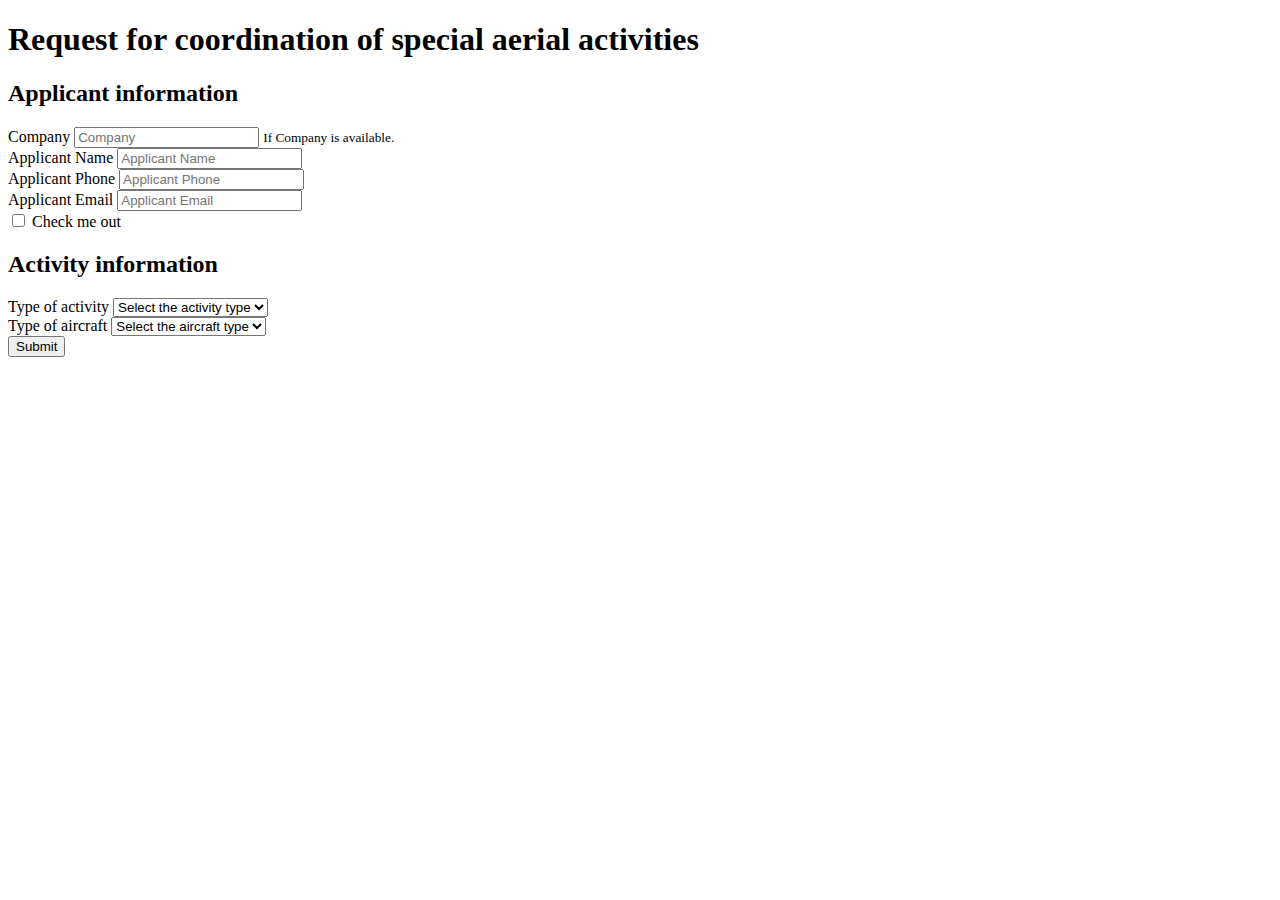
==== src/main/resources/public/index_new.html @ 9505ef9f "implemented dynamic loading of fields" ====
<!DOCTYPE html>
<html lang="en">
<head>
    <meta charset="UTF-8">
    <title>Title</title>
    <link rel="stylesheet" href="https://maxcdn.bootstrapcdn.com/bootstrap/4.0.0-beta.2/css/bootstrap.min.css" integrity="sha384-PsH8R72JQ3SOdhVi3uxftmaW6Vc51MKb0q5P2rRUpPvrszuE4W1povHYgTpBfshb" crossorigin="anonymous">
</head>
<body>
<script src="http://code.jquery.com/jquery-2.2.1.min.js"></script>
<script src="http://api3.geo.admin.ch/loader.js"></script>
<script src="js/script.js"></script>
<form class="container" id="needs-validation" novalidate>
    <h1>Request for coordination of special aerial activities</h1>
    <h2>Applicant information</h2>
    <div class="form-group">
        <label for="input_company">Company</label>
        <input type="text" class="form-control" id="input_company" aria-describedby="companyHint" placeholder="Company">
        <small id="companyHint" class="form-text text-muted">If Company is available.</small>
    </div>
    <div class="form-group">
        <label for="input_applicant_name">Applicant Name</label>
        <input type="text" class="form-control" id="input_applicant_name" placeholder="Applicant Name">
    </div>
    <div class="form-group">
        <label for="input_applicant_phone">Applicant Phone</label>
        <input type="text" class="form-control" id="input_applicant_phone" placeholder="Applicant Phone">
    </div>
    <div class="form-group">
        <label for="input_applicant_phone">Applicant Email</label>
        <input type="email" class="form-control" id="input_applicant_email" placeholder="Applicant Email">
    </div>
    <div class="form-check">
        <label class="form-check-label">
            <input type="checkbox" class="form-check-input">
            Check me out
        </label>
    </div>
<h2>Activity information</h2>
    <div class="form-group">
        <label for="type_of_activity">Type of activity</label>
        <select class="form-control" id="type_of_activity">
            <option value='-1'>Select the activity type</option>
        </select>
    </div>

    <div class="form-group">
        <label for="type_of_aircraft">Type of aircraft</label>
        <select class="form-control" id="type_of_aircraft">
            <option value='-1'>Select the aircraft type</option>
        </select>
    </div>

    <div id="container_fields"></div>
    <button type="submit" class="btn btn-primary">Submit</button>
</form>
</body>
</html>
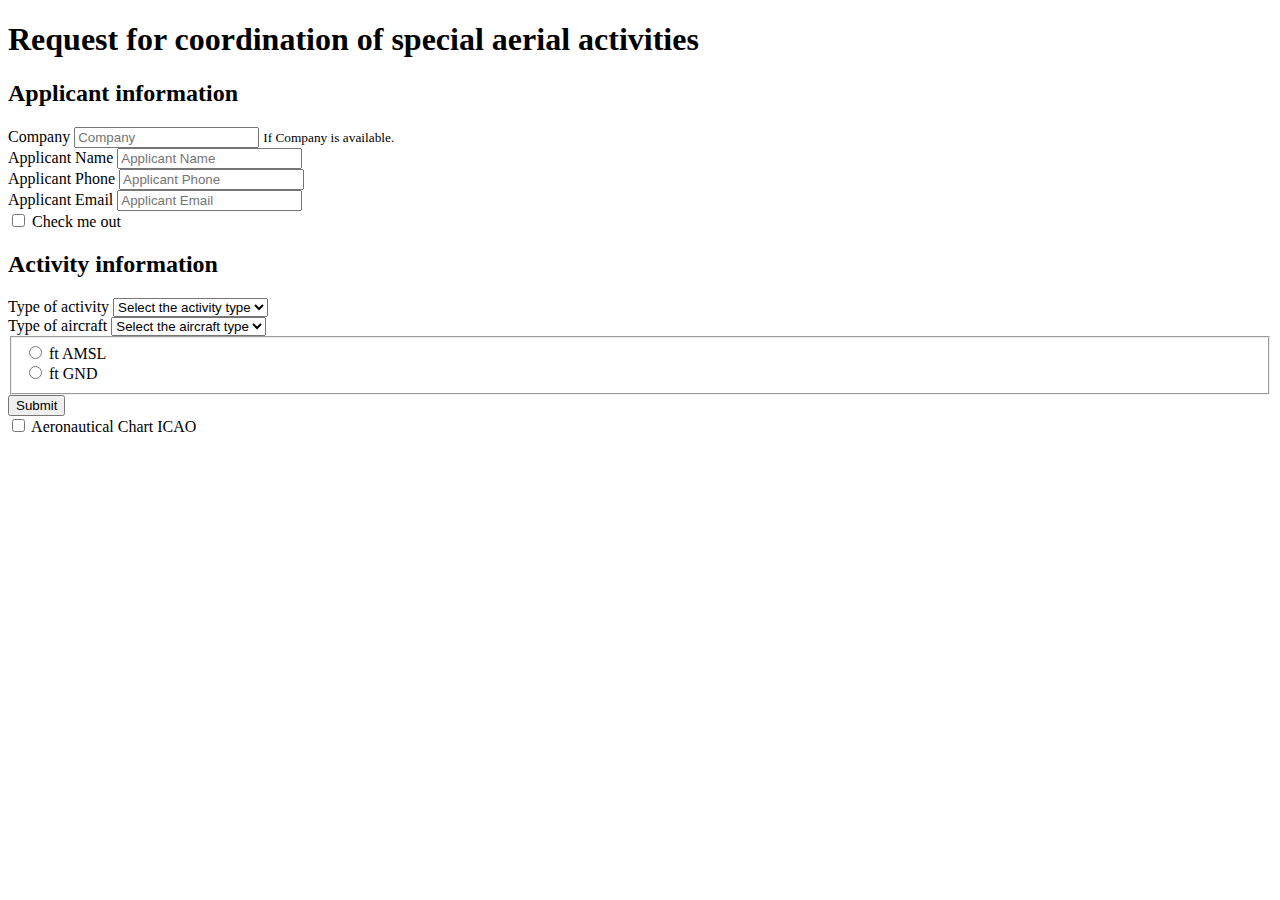
==== commit a49f9d8a: "add new bootstrap radio buttons" ====
--- a/src/main/resources/public/index_new.html
+++ b/src/main/resources/public/index_new.html
@@ -3,7 +3,8 @@
 <head>
     <meta charset="UTF-8">
     <title>Title</title>
-    <link rel="stylesheet" href="https://maxcdn.bootstrapcdn.com/bootstrap/4.0.0-beta.2/css/bootstrap.min.css" integrity="sha384-PsH8R72JQ3SOdhVi3uxftmaW6Vc51MKb0q5P2rRUpPvrszuE4W1povHYgTpBfshb" crossorigin="anonymous">
+    <link rel="stylesheet" href="https://maxcdn.bootstrapcdn.com/bootstrap/4.0.0-beta.2/css/bootstrap.min.css"
+          integrity="sha384-PsH8R72JQ3SOdhVi3uxftmaW6Vc51MKb0q5P2rRUpPvrszuE4W1povHYgTpBfshb" crossorigin="anonymous">
 </head>
 <body>
 <script src="http://code.jquery.com/jquery-2.2.1.min.js"></script>
@@ -35,7 +36,7 @@
             Check me out
         </label>
     </div>
-<h2>Activity information</h2>
+    <h2>Activity information</h2>
     <div class="form-group">
         <label for="type_of_activity">Type of activity</label>
         <select class="form-control" id="type_of_activity">
@@ -51,7 +52,32 @@
     </div>
 
     <div id="container_fields"></div>
+    <fieldset class="form-group">
+        <div class="row">
+            <div class="form-check form-check-inline">
+                <label class="form-check-label">
+                    <input class="form-check-input" type="radio" name="inlineRadioOptions" id="inlineRadio1"
+                           value="option1"> ft AMSL
+                </label>
+            </div>
+            <div class="form-check form-check-inline">
+                <label class="form-check-label">
+                    <input class="form-check-input" type="radio" name="inlineRadioOptions" id="inlineRadio2"
+                           value="option2"> ft GND
+                </label>
+            </div>
+        </div>
+    </fieldset>
     <button type="submit" class="btn btn-primary">Submit</button>
 </form>
+
+<div class="form-check">
+    <label class="form-check-label">
+        <input class="form-check-input" id="check-layer-icao" type="checkbox" value="">
+        Aeronautical Chart ICAO
+    </label>
+</div>
+
+<div id="map" class="map panel panel-default"></div>
 </body>
 </html>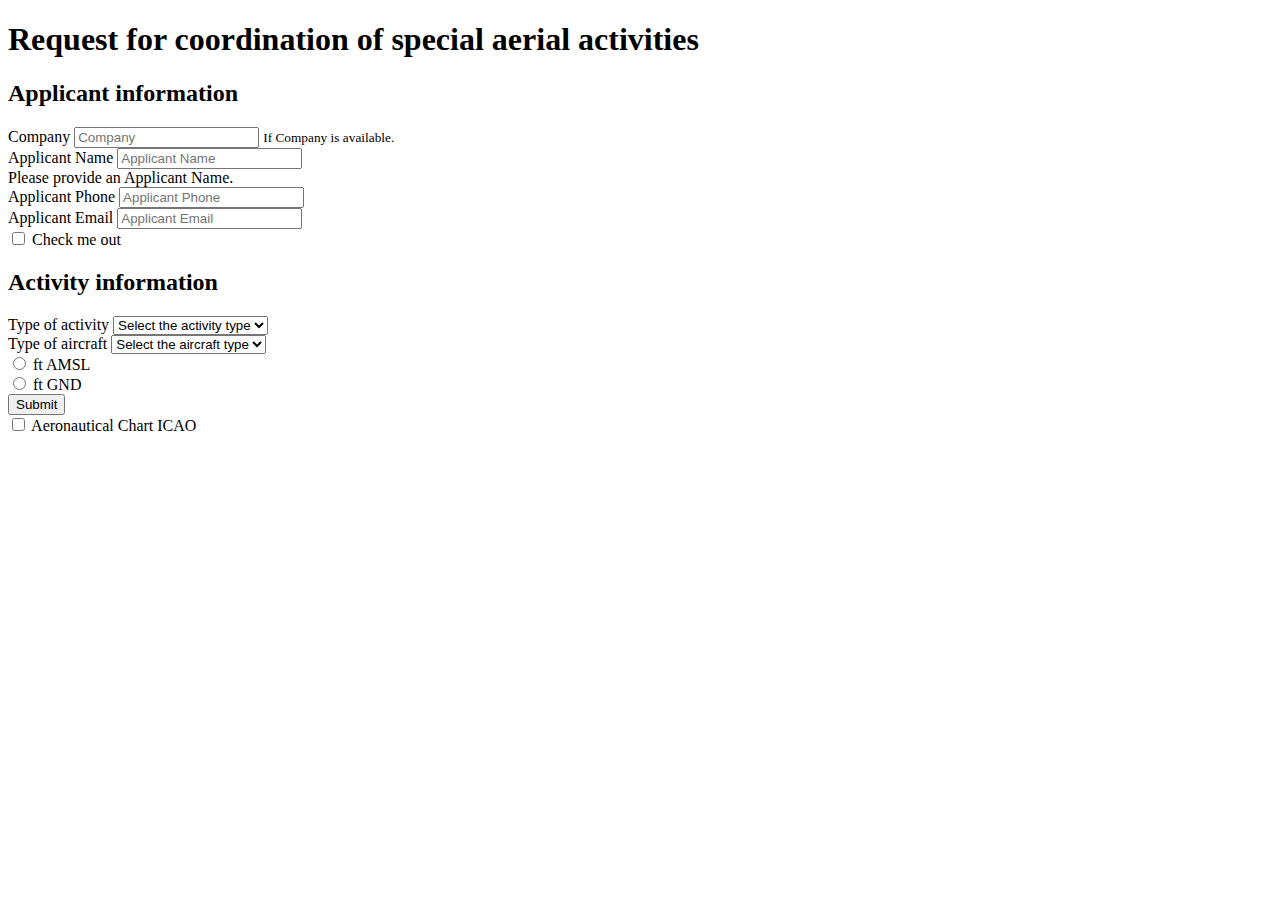
==== commit 6283fd37: "implemented example inline inputs" ====
--- a/src/main/resources/public/index_new.html
+++ b/src/main/resources/public/index_new.html
@@ -8,19 +8,31 @@
 </head>
 <body>
 <script src="http://code.jquery.com/jquery-2.2.1.min.js"></script>
+<script src="https://cdnjs.cloudflare.com/ajax/libs/popper.js/1.12.3/umd/popper.min.js"
+        integrity="sha384-vFJXuSJphROIrBnz7yo7oB41mKfc8JzQZiCq4NCceLEaO4IHwicKwpJf9c9IpFgh"
+        crossorigin="anonymous"></script>
+<script src="https://maxcdn.bootstrapcdn.com/bootstrap/4.0.0-beta.2/js/bootstrap.min.js"
+        integrity="sha384-alpBpkh1PFOepccYVYDB4do5UnbKysX5WZXm3XxPqe5iKTfUKjNkCk9SaVuEZflJ"
+        crossorigin="anonymous"></script>
 <script src="http://api3.geo.admin.ch/loader.js"></script>
 <script src="js/script.js"></script>
 <form class="container" id="needs-validation" novalidate>
     <h1>Request for coordination of special aerial activities</h1>
     <h2>Applicant information</h2>
-    <div class="form-group">
-        <label for="input_company">Company</label>
-        <input type="text" class="form-control" id="input_company" aria-describedby="companyHint" placeholder="Company">
-        <small id="companyHint" class="form-text text-muted">If Company is available.</small>
-    </div>
-    <div class="form-group">
-        <label for="input_applicant_name">Applicant Name</label>
-        <input type="text" class="form-control" id="input_applicant_name" placeholder="Applicant Name">
+    <div class="form-row">
+        <div class="form-group col-md-6">
+            <label for="input_company">Company</label>
+            <input type="text" class="form-control is-valid" id="input_company" aria-describedby="companyHint"
+                   placeholder="Company">
+            <small id="companyHint" class="form-text text-muted">If Company is available.</small>
+        </div>
+        <div class="form-group col-md-6">
+            <label for="input_applicant_name">Applicant Name</label>
+            <input type="text" class="form-control is-invalid" id="input_applicant_name" placeholder="Applicant Name">
+            <div class="invalid-feedback">
+                Please provide an Applicant Name.
+            </div>
+        </div>
     </div>
     <div class="form-group">
         <label for="input_applicant_phone">Applicant Phone</label>
@@ -52,22 +64,21 @@
     </div>
 
     <div id="container_fields"></div>
-    <fieldset class="form-group">
-        <div class="row">
-            <div class="form-check form-check-inline">
-                <label class="form-check-label">
-                    <input class="form-check-input" type="radio" name="inlineRadioOptions" id="inlineRadio1"
-                           value="option1"> ft AMSL
-                </label>
-            </div>
-            <div class="form-check form-check-inline">
-                <label class="form-check-label">
-                    <input class="form-check-input" type="radio" name="inlineRadioOptions" id="inlineRadio2"
-                           value="option2"> ft GND
-                </label>
-            </div>
+    <div class="form-group">
+        <div class="form-check form-check-inline" data-toggle="tooltip" data-placement="top"
+             title="Tooltip on top">
+            <label class="form-check-label">
+                <input class="form-check-input" type="radio" name="inlineRadioOptions" id="inlineRadio1"
+                       value="option1"> ft AMSL
+            </label>
         </div>
-    </fieldset>
+        <div class="form-check form-check-inline">
+            <label class="form-check-label">
+                <input class="form-check-input" type="radio" name="inlineRadioOptions" id="inlineRadio2"
+                       value="option2"> ft GND
+            </label>
+        </div>
+    </div>
     <button type="submit" class="btn btn-primary">Submit</button>
 </form>
 
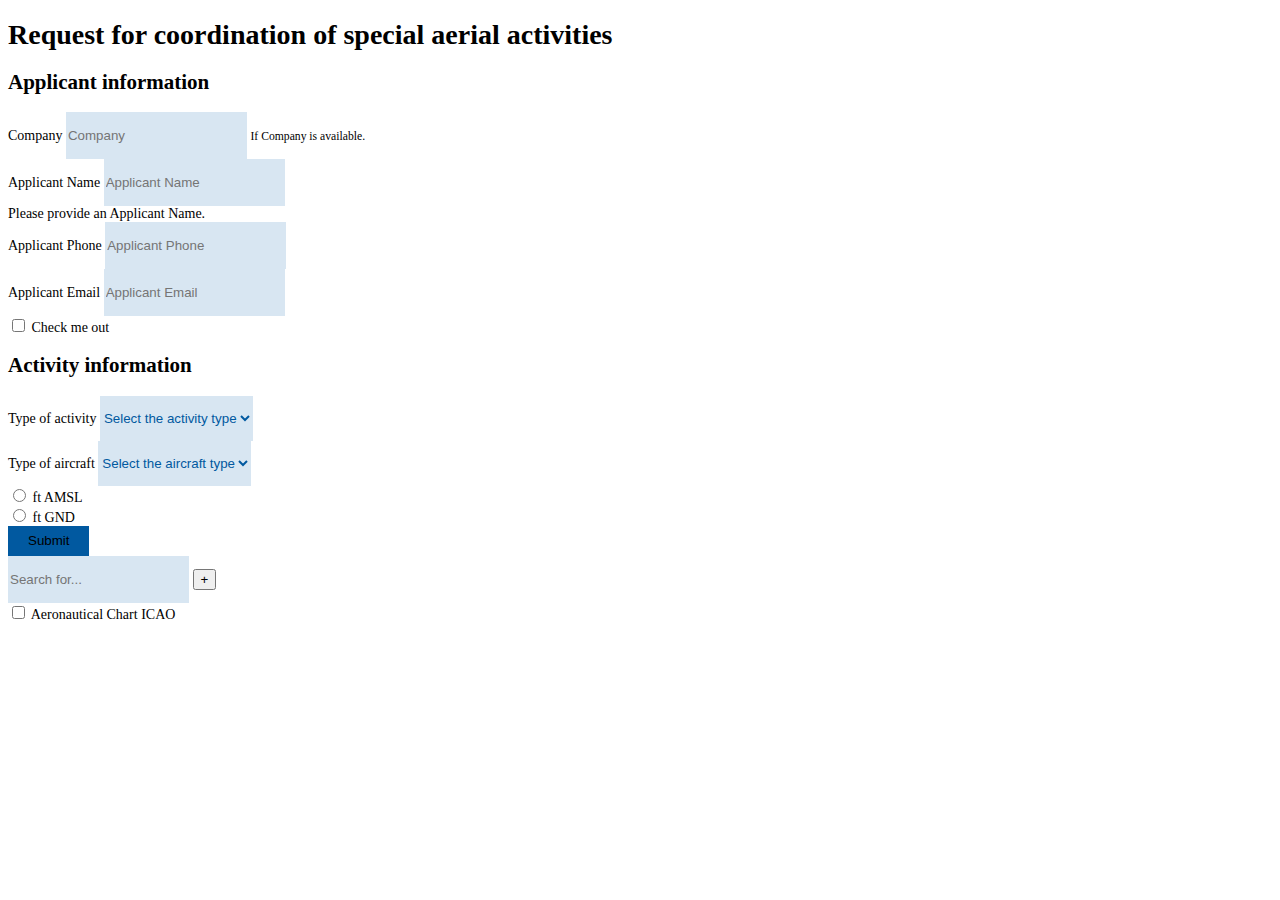
==== commit fc0bcee1: "try of coordinates field" ====
--- a/src/main/resources/public/index_new.html
+++ b/src/main/resources/public/index_new.html
@@ -5,6 +5,7 @@
     <title>Title</title>
     <link rel="stylesheet" href="https://maxcdn.bootstrapcdn.com/bootstrap/4.0.0-beta.2/css/bootstrap.min.css"
           integrity="sha384-PsH8R72JQ3SOdhVi3uxftmaW6Vc51MKb0q5P2rRUpPvrszuE4W1povHYgTpBfshb" crossorigin="anonymous">
+    <link rel="stylesheet" href="css/style_new.css">
 </head>
 <body>
 <script src="http://code.jquery.com/jquery-2.2.1.min.js"></script>
@@ -39,7 +40,7 @@
         <input type="text" class="form-control" id="input_applicant_phone" placeholder="Applicant Phone">
     </div>
     <div class="form-group">
-        <label for="input_applicant_phone">Applicant Email</label>
+        <label for="input_applicant_email">Applicant Email</label>
         <input type="email" class="form-control" id="input_applicant_email" placeholder="Applicant Email">
     </div>
     <div class="form-check">
@@ -79,8 +80,15 @@
             </label>
         </div>
     </div>
-    <button type="submit" class="btn btn-primary">Submit</button>
+    <button type="submit" class="btn btn-primary btn-sky">Submit</button>
+
+    <div class="input-group">
+        <input type="text" class="form-control" placeholder="Search for..." aria-label="Search for...">
+        <button id="btn_add_coordinate_input" class="btn btn-secondary" type="button"> + </button>
+      </span>
+    </div>
 </form>
+
 
 <div class="form-check">
     <label class="form-check-label">
--- a/src/main/resources/public/css/style_new.css
+++ b/src/main/resources/public/css/style_new.css
@@ -0,0 +1,26 @@
+html {
+    font-size: 14px;
+}
+
+.form-control{
+    background: #d8e6f2;
+    color: #0159a0;
+    border: none;
+    font-weight: 300;
+    height: 45px;
+    border-radius: 0;
+}
+
+/*Does not work yet*/
+.form-control:checked{
+    background-color: black;
+}
+
+.btn-sky {
+    background: #0159a0;
+    cursor: pointer;
+    height: 30px;
+    padding: 0 20px;
+    border: none;
+    border-radius: 0;
+}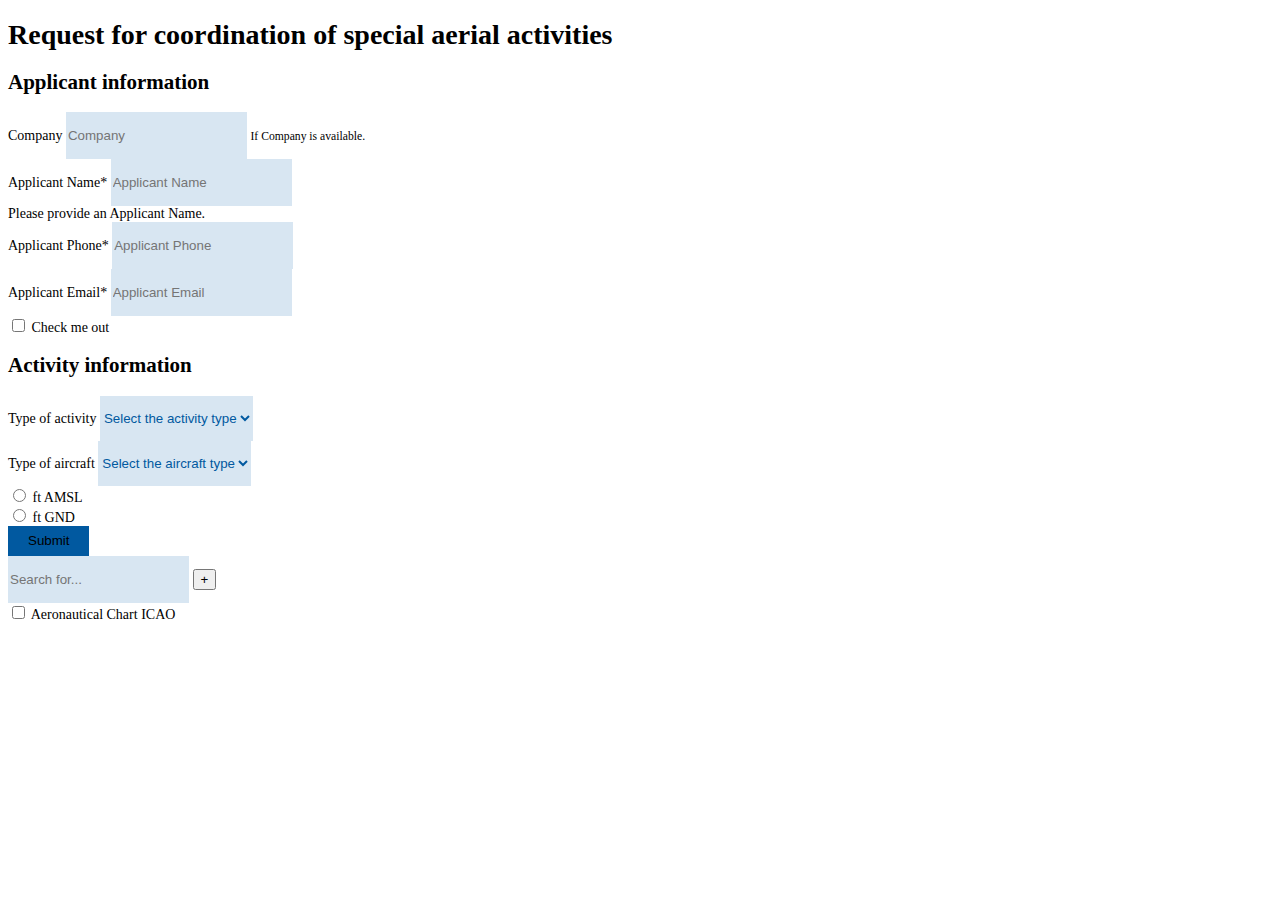
==== commit e30abcde: "changed mandatory star*" ====
--- a/src/main/resources/public/index_new.html
+++ b/src/main/resources/public/index_new.html
@@ -28,7 +28,7 @@
             <small id="companyHint" class="form-text text-muted">If Company is available.</small>
         </div>
         <div class="form-group col-md-6">
-            <label for="input_applicant_name">Applicant Name</label>
+            <label for="input_applicant_name">Applicant Name*</label>
             <input type="text" class="form-control is-invalid" id="input_applicant_name" placeholder="Applicant Name">
             <div class="invalid-feedback">
                 Please provide an Applicant Name.
@@ -36,11 +36,11 @@
         </div>
     </div>
     <div class="form-group">
-        <label for="input_applicant_phone">Applicant Phone</label>
+        <label for="input_applicant_phone">Applicant Phone*</label>
         <input type="text" class="form-control" id="input_applicant_phone" placeholder="Applicant Phone">
     </div>
     <div class="form-group">
-        <label for="input_applicant_email">Applicant Email</label>
+        <label for="input_applicant_email">Applicant Email*</label>
         <input type="email" class="form-control" id="input_applicant_email" placeholder="Applicant Email">
     </div>
     <div class="form-check">
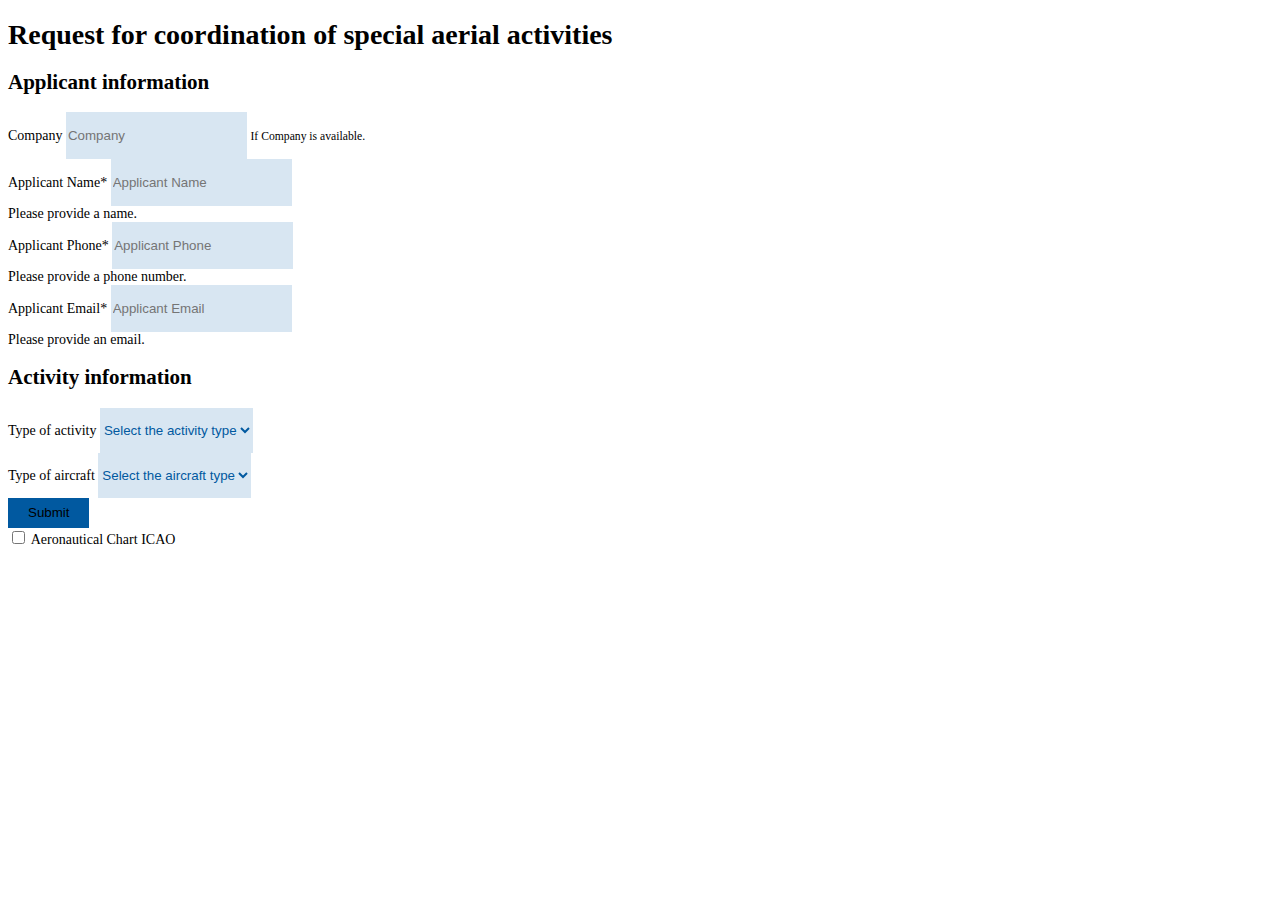
==== commit 80c7d93f: "validation for empty field" ====
--- a/src/main/resources/public/index_new.html
+++ b/src/main/resources/public/index_new.html
@@ -23,70 +23,53 @@
     <div class="form-row">
         <div class="form-group col-md-6">
             <label for="input_company">Company</label>
-            <input type="text" class="form-control is-valid" id="input_company" aria-describedby="companyHint"
+            <input type="text" class="form-control" id="input_company" aria-describedby="companyHint"
                    placeholder="Company">
             <small id="companyHint" class="form-text text-muted">If Company is available.</small>
         </div>
         <div class="form-group col-md-6">
             <label for="input_applicant_name">Applicant Name*</label>
-            <input type="text" class="form-control is-invalid" id="input_applicant_name" placeholder="Applicant Name">
+            <input type="text" class="form-control" id="input_applicant_name" placeholder="Applicant Name" required>
             <div class="invalid-feedback">
-                Please provide an Applicant Name.
+                Please provide a name.
             </div>
         </div>
     </div>
     <div class="form-group">
         <label for="input_applicant_phone">Applicant Phone*</label>
-        <input type="text" class="form-control" id="input_applicant_phone" placeholder="Applicant Phone">
+        <input type="text" class="form-control" id="input_applicant_phone" placeholder="Applicant Phone" required>
+        <div class="invalid-feedback">
+            Please provide a phone number.
+        </div>
     </div>
     <div class="form-group">
         <label for="input_applicant_email">Applicant Email*</label>
-        <input type="email" class="form-control" id="input_applicant_email" placeholder="Applicant Email">
-    </div>
-    <div class="form-check">
-        <label class="form-check-label">
-            <input type="checkbox" class="form-check-input">
-            Check me out
-        </label>
+        <input type="email" class="form-control" id="input_applicant_email" placeholder="Applicant Email" required>
+        <div class="invalid-feedback">
+            Please provide an email.
+        </div>
     </div>
     <h2>Activity information</h2>
     <div class="form-group">
         <label for="type_of_activity">Type of activity</label>
-        <select class="form-control" id="type_of_activity">
+        <select class="form-control" id="type_of_activity" required>
             <option value='-1'>Select the activity type</option>
         </select>
+        <!--<div class="invalid-feedback">-->
+            <!--Please choose your activity type.-->
+        <!--</div>-->
     </div>
-
     <div class="form-group">
         <label for="type_of_aircraft">Type of aircraft</label>
-        <select class="form-control" id="type_of_aircraft">
+        <select class="form-control" id="type_of_aircraft" required>
             <option value='-1'>Select the aircraft type</option>
         </select>
+        <!--<div class="invalid-feedback">-->
+            <!--Please choose your aircraft type.-->
+        <!--</div>-->
     </div>
-
     <div id="container_fields"></div>
-    <div class="form-group">
-        <div class="form-check form-check-inline" data-toggle="tooltip" data-placement="top"
-             title="Tooltip on top">
-            <label class="form-check-label">
-                <input class="form-check-input" type="radio" name="inlineRadioOptions" id="inlineRadio1"
-                       value="option1"> ft AMSL
-            </label>
-        </div>
-        <div class="form-check form-check-inline">
-            <label class="form-check-label">
-                <input class="form-check-input" type="radio" name="inlineRadioOptions" id="inlineRadio2"
-                       value="option2"> ft GND
-            </label>
-        </div>
-    </div>
     <button type="submit" class="btn btn-primary btn-sky">Submit</button>
-
-    <div class="input-group">
-        <input type="text" class="form-control" placeholder="Search for..." aria-label="Search for...">
-        <button id="btn_add_coordinate_input" class="btn btn-secondary" type="button"> + </button>
-      </span>
-    </div>
 </form>
 
 
@@ -98,5 +81,24 @@
 </div>
 
 <div id="map" class="map panel panel-default"></div>
+
+
+
+<script>
+    (function() {
+        'use strict';
+
+        window.addEventListener('load', function() {
+            var form = document.getElementById('needs-validation');
+            form.addEventListener('submit', function(event) {
+                if (form.checkValidity() === false) {
+                    event.preventDefault();
+                    event.stopPropagation();
+                }
+                form.classList.add('was-validated');
+            }, false);
+        }, false);
+    })();
+</script>
 </body>
 </html>--- a/src/main/resources/public/css/style_new.css
+++ b/src/main/resources/public/css/style_new.css
@@ -5,15 +5,15 @@
 .form-control{
     background: #d8e6f2;
     color: #0159a0;
-    border: none;
+    border:none;
     font-weight: 300;
     height: 45px;
     border-radius: 0;
 }
 
-/*Does not work yet*/
-.form-control:checked{
-    background-color: black;
+.form-control:focus{
+    background: #d8e6f2;
+    color: #0159a0;
 }
 
 .btn-sky {
